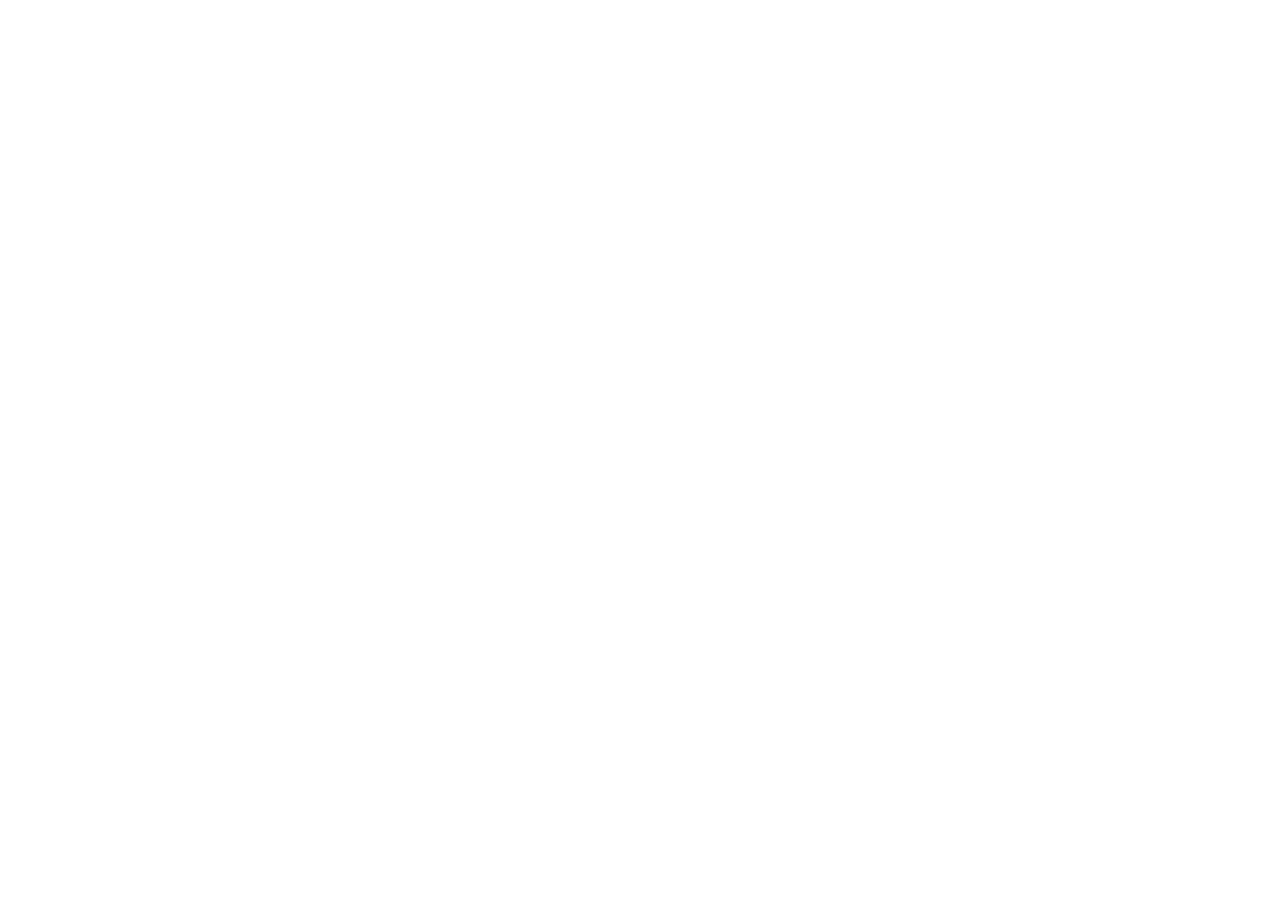
==== circular-motion/circle.html @ c7e7ce21 "sets up html with canvas, title, boilerplate, links to css and js" ====
<!DOCTYPE html>
<html lang="en">
<head>
    <meta charset="UTF-8">
    <meta name="viewport" content="width=device-width, initial-scale=1.0">
    <script src="circle.js"></script>
    <link rel="stylesheet" href="/Users/katberge/Projects/learning-html-canvas/intro/style.css">
    <title>Circular Motion with HTML Canvas</title>
</head>
<body>
    <canvas></canvas>
</body>
</html>
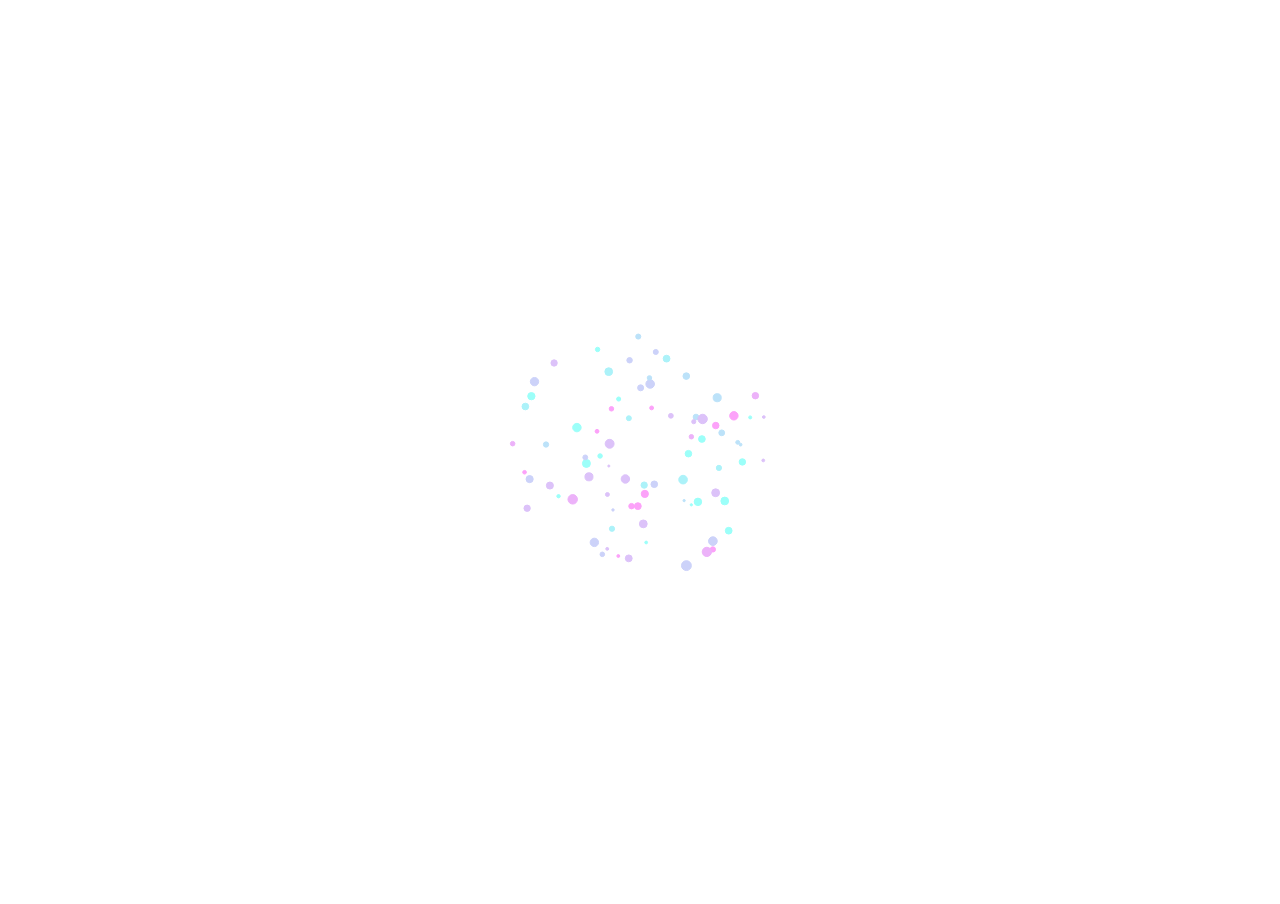
==== commit 464f80aa: "links new circle.css file to html" ====
--- a/circular-motion/circle.html
+++ b/circular-motion/circle.html
@@ -4,7 +4,7 @@
     <meta charset="UTF-8">
     <meta name="viewport" content="width=device-width, initial-scale=1.0">
     <script src="circle.js"></script>
-    <link rel="stylesheet" href="/Users/katberge/Projects/learning-html-canvas/intro/style.css">
+    <link rel="stylesheet" href="circle.css">
     <title>Circular Motion with HTML Canvas</title>
 </head>
 <body>
--- a/circular-motion/circle.css
+++ b/circular-motion/circle.css
@@ -0,0 +1,4 @@
+body {
+    margin: 0;
+    cursor: none;
+}